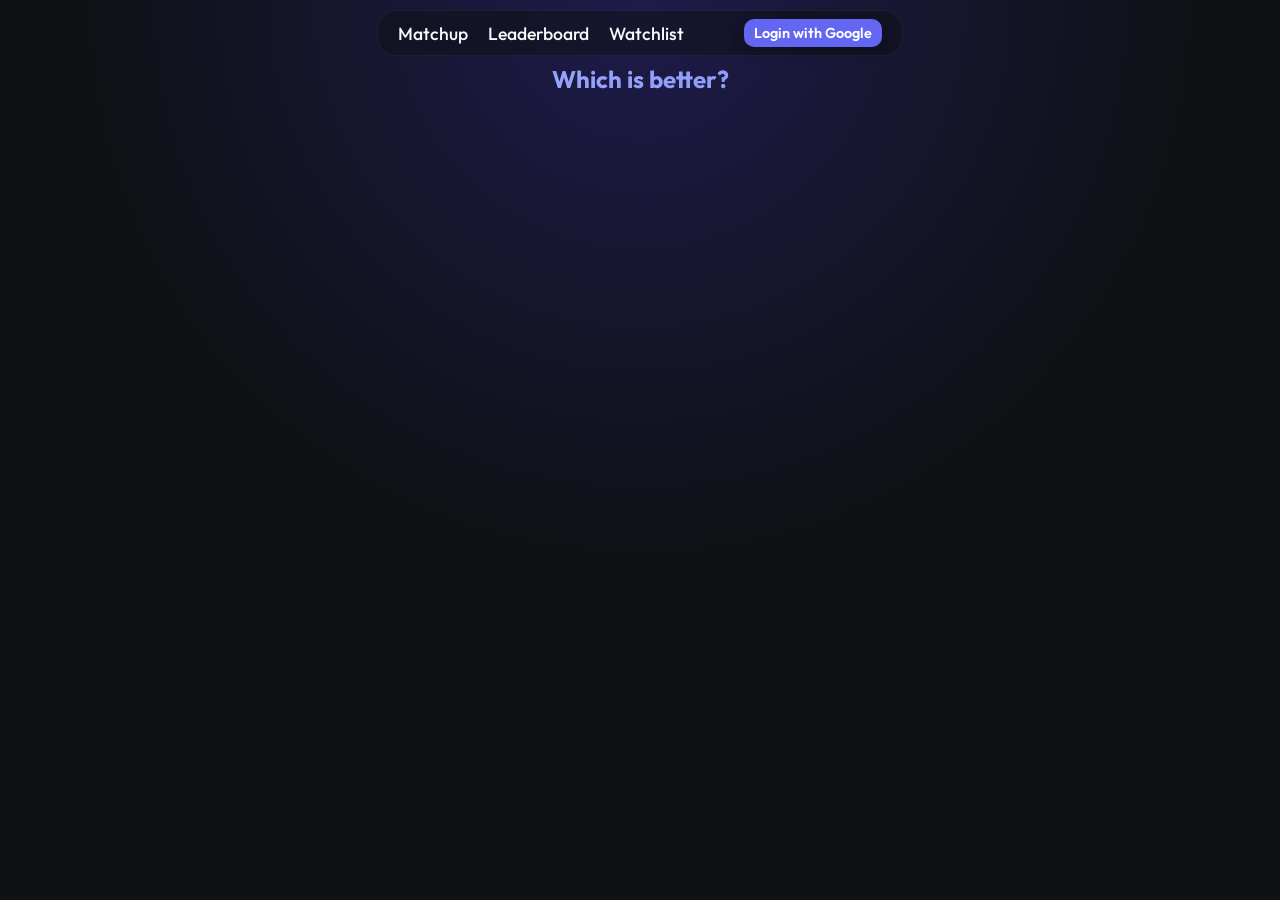
==== frontend/index.html @ a0fabbce "Implemented watchlist and added shows to pool" ====
<!DOCTYPE html>
<html lang="en">
<head>
    <meta charset="UTF-8">
    <meta name="viewport" content="width=device-width, initial-scale=1.0">
    <title>Anime Ranker - Vote</title>
    <link rel="stylesheet" href="style.css">
</head>
<body>
    <nav>
        <a href="index.html">Matchup</a>
        <a href="leaderboard.html">Leaderboard</a>
        <a href="watchlist.html">Watchlist</a>
        
        <span id="user-info" style="margin-left: 20px; color: #888;"></span>
        <button id="login-btn" style="padding: 5px 10px; font-size: 0.9rem;">Login with Google</button>
        <button id="logout-btn" style="display: none; padding: 5px 10px; font-size: 0.9rem; background-color: #d32f2f;">Logout</button>
    </nav>

    <h1>Which is better?</h1>
    
    <div id="loading" style="display: none;">Please log in to start ranking!</div>

    <div class="matchup-container" id="matchup-container" style="display: none;">
        <div class="anime-card" id="card-a">
            <img id="img-a" src="" alt="Anime A">
            <div class="card-content">
                <h2 id="title-a">Anime A</h2>
                <div class="button-group">
                    <button class="primary-btn" onclick="submitVote(1)">Choose This</button>
                    <button class="secondary-btn" onclick="markUnwatched([currentShowA.id])">Haven't seen this</button>
                </div>
            </div>
        </div>

        <div class="anime-card" id="card-b">
            <img id="img-b" src="" alt="Anime B">
            <div class="card-content">
                <h2 id="title-b">Anime B</h2>
                <div class="button-group">
                    <button class="primary-btn" onclick="submitVote(0)">Choose This</button>
                    <button class="secondary-btn" onclick="markUnwatched([currentShowB.id])">Haven't seen this</button>
                </div>
            </div>
        </div>
    </div>

    <div class="controls" id="controls" style="display: none;">
        <button onclick="submitVote(0.5)"> Tie</button>
        <!-- <button onclick="skipMatch()">Skip (Keep in pool)</button> -->
        <button onclick="markUnwatched([currentShowA.id, currentShowB.id])">Seen Neither</button>
    </div>

    <script type="module">
        import { initializeApp } from "https://www.gstatic.com/firebasejs/10.8.1/firebase-app.js";
        import { getAuth, signInWithPopup, GoogleAuthProvider, onAuthStateChanged, signOut } from "https://www.gstatic.com/firebasejs/10.8.1/firebase-auth.js";

        const firebaseConfig = {
            apiKey: "AIzaSyBffsnhQmA8X_AIrhDF7wW6IYUMDH_szPk",
            authDomain: "show-ranker-project.firebaseapp.com",
            projectId: "show-ranker-project",
            storageBucket: "show-ranker-project.firebasestorage.app",
            messagingSenderId: "10037187822",
            appId: "1:10037187822:web:5e36fbb62dabe0e2ac8fff",
            measurementId: "G-675E716Y2L"
        };

        const app = initializeApp(firebaseConfig);
        const auth = getAuth(app);
        const provider = new GoogleAuthProvider();

        // We will store the user's ID globally so our other functions can use it later
        window.currentUserUid = null;

        const loginBtn = document.getElementById('login-btn');
        const logoutBtn = document.getElementById('logout-btn');
        const userInfo = document.getElementById('user-info');
        const loadingDiv = document.getElementById('loading');

        loginBtn.addEventListener('click', () => {
            signInWithPopup(auth, provider).catch(error => console.error("Login failed:", error));
        });

        logoutBtn.addEventListener('click', () => {
            signOut(auth);
        });

        // This listens for login/logout events
        onAuthStateChanged(auth, (user) => {
            if (user) {
                window.currentUserUid = user.uid;
                const firstName = user.displayName ? user.displayName.split(' ')[0] : 'Guest';
                userInfo.innerText = `Welcome, ${firstName}!`;
                loginBtn.style.display = 'none';
                logoutBtn.style.display = 'inline-block';
                
                // Now that they are logged in, fetch the matchup!
                fetchMatchup();
            } else {
                window.currentUserUid = null;
                userInfo.innerText = '';
                loginBtn.style.display = 'inline-block';
                logoutBtn.style.display = 'none';
                
                // Hide game UI
                document.getElementById('matchup-container').style.display = 'none';
                document.getElementById('controls').style.display = 'none';
                loadingDiv.style.display = 'block';
                loadingDiv.innerText = "Please log in to start ranking!";
            }
        });
    </script>

    <script>
        const CLOUD_RUN_URL = 'https://anime-ranker-backend-10037187822.us-central1.run.app/api';
        const API_BASE = window.location.hostname === '127.0.0.1' || window.location.hostname === 'localhost' 
            ? 'http://127.0.0.1:8080/api' 
            : CLOUD_RUN_URL;
        let currentShowA = null;
        let currentShowB = null;

        async function fetchMatchup() {
            if (!window.currentUserUid) return; 

            document.getElementById('loading').style.display = 'block';
            document.getElementById('loading').innerText = "Loading matchup...";
            document.getElementById('matchup-container').style.display = 'none';
            document.getElementById('controls').style.display = 'none';

            try {
                // ADDED: ?uid= parameter
                const response = await fetch(`${API_BASE}/matchup?uid=${window.currentUserUid}`);
                const data = await response.json();
                
                currentShowA = data.show_a;
                currentShowB = data.show_b;

                document.getElementById('title-a').innerText = currentShowA.title;
                document.getElementById('img-a').src = `images/${currentShowA.id}.jpg`;
                
                document.getElementById('title-b').innerText = currentShowB.title;
                document.getElementById('img-b').src = `images/${currentShowB.id}.jpg`;

                document.getElementById('loading').style.display = 'none';
                document.getElementById('matchup-container').style.display = 'flex';
                document.getElementById('controls').style.display = 'block';
            } catch (error) {
                console.error("Error fetching matchup:", error);
            }
        }

        async function submitVote(outcome) {
            if (!window.currentUserUid) return;

            document.getElementById('matchup-container').style.display = 'none';
            document.getElementById('controls').style.display = 'none';
            document.getElementById('loading').style.display = 'block';
            document.getElementById('loading').innerText = "Saving vote...";

            try {
                await fetch(`${API_BASE}/vote`, {
                    method: 'POST',
                    headers: { 'Content-Type': 'application/json' },
                    body: JSON.stringify({
                        uid: window.currentUserUid, // ADDED: Passing the user ID
                        anime_a_id: currentShowA.id,
                        anime_b_id: currentShowB.id,
                        outcome: outcome
                    })
                });
                fetchMatchup(); 
            } catch (error) {
                console.error("Error saving vote:", error);
            }
        }

        async function markUnwatched(animeIds) {
            if (!window.currentUserUid) return;

            // Hide UI while loading
            document.getElementById('matchup-container').style.display = 'none';
            document.getElementById('controls').style.display = 'none';
            document.getElementById('loading').style.display = 'block';
            document.getElementById('loading').innerText = "Removing unwatched shows...";

            try {
                await fetch(`${API_BASE}/ignore`, {
                    method: 'POST',
                    headers: { 'Content-Type': 'application/json' },
                    body: JSON.stringify({
                        uid: window.currentUserUid,
                        anime_ids: animeIds // We pass the array of IDs here
                    })
                });
                
                // Fetch a new matchup immediately
                fetchMatchup(); 
            } catch (error) {
                console.error("Error ignoring shows:", error);
                document.getElementById('loading').innerText = "Error! Please refresh.";
            }
        }

        function skipMatch() {
            fetchMatchup();
        }
    </script>
</body>
</html>
---- frontend/style.css ----
@import url('https://fonts.googleapis.com/css2?family=Outfit:wght@400;500;600;700&display=swap');

:root {
    --bg-color: #0f1115;
    --card-bg: rgba(30, 33, 40, 0.7);
    --text-color: #f8fafc;
    --text-muted: #94a3b8;
    --primary-color: #6366f1;
    --primary-hover: #4f46e5;
    --secondary-color: #334155;
    --secondary-hover: #ef4444;
    --accent-glow: rgba(99, 102, 241, 0.4);
}

body {
    font-family: 'Outfit', sans-serif;
    background-color: var(--bg-color);
    background-image: radial-gradient(circle at 50% 0%, #1e1b4b 0%, var(--bg-color) 50%);
    background-repeat: no-repeat;
    background-attachment: fixed;
    color: var(--text-color);
    margin: 0;
    padding: 10px 20px;
    text-align: center;
    min-height: 100vh;
    min-height: -webkit-fill-available;
    box-sizing: border-box;
    overflow-x: hidden;
}

nav {
    display: flex;
    justify-content: center;
    align-items: center;
    margin-bottom: 8px;
    padding: 8px 20px;
    background: rgba(15, 17, 21, 0.5);
    backdrop-filter: blur(10px);
    border-radius: 20px;
    border: 1px solid rgba(255, 255, 255, 0.05);
    display: inline-flex;
    gap: 20px;
}

nav a {
    color: var(--text-color);
    text-decoration: none;
    font-size: 1.1rem;
    font-weight: 500;
    transition: color 0.3s, text-shadow 0.3s;
}

nav a:hover {
    color: var(--primary-color);
    text-shadow: 0 0 10px var(--accent-glow);
}

h1 {
    font-weight: 700;
    font-size: 1.5rem;
    margin-top: 0;
    margin-bottom: 4px;
    background: linear-gradient(to right, #a5b4fc, #818cf8);
    -webkit-background-clip: text;
    background-clip: text;
    -webkit-text-fill-color: transparent;
    color: transparent;
}

/* Matchup Page Styles */
.matchup-container {
    display: flex;
    justify-content: center;
    align-items: stretch;
    gap: 20px;
    flex-wrap: wrap;
    margin-bottom: 8px;
}

.anime-card {
    background-color: var(--card-bg);
    backdrop-filter: blur(12px);
    border: 1px solid rgba(255, 255, 255, 0.08);
    border-radius: 20px;
    padding: 14px;
    width: 270px;
    box-shadow: 0 10px 30px rgba(0, 0, 0, 0.5);
    display: flex;
    flex-direction: column;
    justify-content: space-between;
    transition: transform 0.3s cubic-bezier(0.175, 0.885, 0.32, 1.275), box-shadow 0.3s;
}

.anime-card:hover {
    transform: translateY(-5px);
    box-shadow: 0 15px 40px rgba(99, 102, 241, 0.2);
    border-color: rgba(99, 102, 241, 0.3);
}

.anime-card img {
    width: 100%;
    height: 38vh;
    max-height: 300px;
    object-fit: cover;
    border-radius: 12px;
    margin-bottom: 8px;
    box-shadow: 0 4px 12px rgba(0,0,0,0.4);
    transition: transform 0.4s ease;
}

.anime-card:hover img {
    transform: scale(1.03);
}

.anime-card h2 {
    font-size: 1.05rem;
    margin-bottom: 6px;
    font-weight: 600;
    line-height: 1.3;
}

.button-group {
    display: flex;
    flex-direction: column;
    gap: 8px;
}

button {
    background-color: var(--primary-color);
    color: white;
    border: none;
    padding: 10px 20px;
    border-radius: 10px;
    cursor: pointer;
    font-size: 1rem;
    font-weight: 600;
    font-family: inherit;
    transition: all 0.2s ease;
    box-shadow: 0 4px 15px rgba(0, 0, 0, 0.2);
}

button:hover {
    background-color: var(--primary-hover);
    transform: translateY(-2px);
    box-shadow: 0 6px 20px var(--accent-glow);
}

button:active {
    transform: translateY(1px);
}

.primary-btn {
    background: linear-gradient(135deg, #6366f1, #4f46e5);
}

.secondary-btn {
    background-color: var(--secondary-color);
    font-size: 0.9rem;
    padding: 8px 16px;
    color: var(--text-muted);
}

.secondary-btn:hover {
    background-color: var(--secondary-hover);
    color: white;
    box-shadow: 0 6px 20px rgba(239, 68, 68, 0.3);
}

.controls {
    display: flex;
    flex-wrap: wrap;
    justify-content: center;
    gap: 16px;
    padding: 0 20px;
    margin-top: 4px;
}

.controls button {
    background-color: rgba(51, 65, 85, 0.6);
    backdrop-filter: blur(5px);
    border: 1px solid rgba(255, 255, 255, 0.05);
    color: var(--text-color);
}

.controls button:hover {
    background-color: rgba(71, 85, 105, 0.8);
    border-color: rgba(255, 255, 255, 0.1);
}

/* Leaderboard Styles */
.leaderboard-list {
    max-width: 650px;
    margin: 0 auto;
    text-align: left;
    list-style-position: inside;
    padding: 0;
}

.leaderboard-item {
    background-color: var(--card-bg);
    backdrop-filter: blur(8px);
    border: 1px solid rgba(255, 255, 255, 0.05);
    margin-bottom: 12px;
    padding: 12px 20px;
    border-radius: 12px;
    display: flex;
    align-items: center;
    font-size: 1.1rem;
    transition: transform 0.2s, background-color 0.2s;
}

.leaderboard-item:hover {
    transform: scale(1.02);
    background-color: rgba(40, 44, 52, 0.8);
    border-color: rgba(99, 102, 241, 0.3);
}

.leaderboard-item img {
    width: 60px;
    height: 84px;
    object-fit: cover;
    border-radius: 6px;
    margin: 0 20px;
    box-shadow: 0 2px 8px rgba(0,0,0,0.3);
}

.rank {
    font-weight: 700;
    color: #a5b4fc;
    width: 40px; 
    flex-shrink: 0;
    font-size: 1.2rem;
}

.score {
    margin-left: auto;
    font-weight: 600;
    color: var(--text-muted);
    background: rgba(255,255,255,0.05);
    padding: 6px 12px;
    border-radius: 20px;
}

/* ===== Mobile Layout ===== */
@media (max-width: 680px) {
    body {
        padding: 8px 10px;
    }

    nav {
        padding: 8px 14px;
        gap: 12px;
        margin-bottom: 6px;
    }

    nav a {
        font-size: 0.95rem;
    }

    h1 {
        font-size: 1.3rem;
        margin-bottom: 4px;
    }

    .matchup-container {
        flex-direction: row;
        gap: 10px;
        margin-bottom: 6px;
    }

    .anime-card {
        width: calc(50% - 8px);
        padding: 10px;
        border-radius: 14px;
    }

    .anime-card img {
        height: 28vh;
        max-height: 200px;
        border-radius: 8px;
        margin-bottom: 6px;
    }

    .anime-card h2 {
        font-size: 0.85rem;
        margin-bottom: 6px;
    }

    .button-group {
        gap: 5px;
    }

    button {
        padding: 8px 12px;
        font-size: 0.85rem;
        border-radius: 8px;
    }

    .secondary-btn {
        padding: 6px 10px;
        font-size: 0.75rem;
    }

    .controls {
        gap: 8px;
        padding: 0 8px;
        margin-top: 2px;
    }

    .controls button {
        padding: 8px 14px;
        font-size: 0.85rem;
    }
}

/* Very small phones */
@media (max-width: 400px) {
    .anime-card img {
        height: 24vh;
        max-height: 160px;
    }

    .anime-card h2 {
        font-size: 0.78rem;
    }

    button {
        padding: 7px 10px;
        font-size: 0.8rem;
    }
}
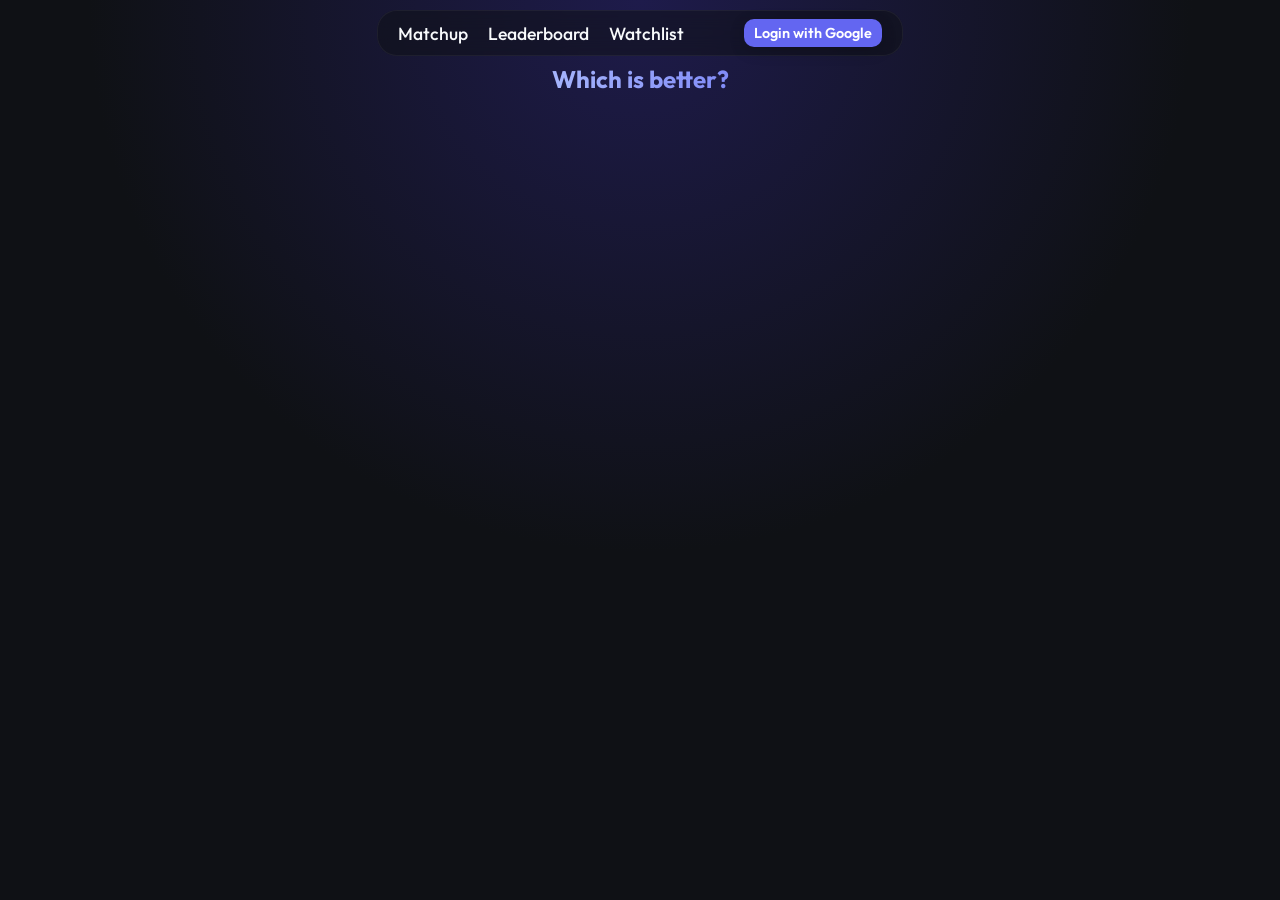
==== commit 9976d133: "Added Copy Top-10 feature and link to shows in watchlist" ====
--- a/frontend/index.html
+++ b/frontend/index.html
@@ -1,10 +1,19 @@
 <!DOCTYPE html>
 <html lang="en">
 <head>
+    <!-- Google tag (gtag.js) -->
+    <script async src="https://www.googletagmanager.com/gtag/js?id=G-675E716Y2L"></script>
+    <script>
+    window.dataLayer = window.dataLayer || [];
+    function gtag(){dataLayer.push(arguments);}
+    gtag('js', new Date());
+
+    gtag('config', 'G-675E716Y2L');
+    </script>
     <meta charset="UTF-8">
     <meta name="viewport" content="width=device-width, initial-scale=1.0">
     <title>Anime Ranker - Vote</title>
-    <link rel="stylesheet" href="style.css">
+    <link rel="stylesheet" href="style.css?v=3">
 </head>
 <body>
     <nav>
@@ -19,7 +28,8 @@
 
     <h1>Which is better?</h1>
     
-    <div id="loading" style="display: none;">Please log in to start ranking!</div>
+    <div id="auth-warning" class="auth-warning-box" style="display: none;">Please log in to start ranking!</div>
+    <div id="loading" style="display: none;">Loading...</div>
 
     <div class="matchup-container" id="matchup-container" style="display: none;">
         <div class="anime-card" id="card-a">
@@ -76,6 +86,7 @@
         const logoutBtn = document.getElementById('logout-btn');
         const userInfo = document.getElementById('user-info');
         const loadingDiv = document.getElementById('loading');
+        const authWarning = document.getElementById('auth-warning');
 
         loginBtn.addEventListener('click', () => {
             signInWithPopup(auth, provider).catch(error => console.error("Login failed:", error));
@@ -93,6 +104,7 @@
                 userInfo.innerText = `Welcome, ${firstName}!`;
                 loginBtn.style.display = 'none';
                 logoutBtn.style.display = 'inline-block';
+                authWarning.style.display = 'none';
                 
                 // Now that they are logged in, fetch the matchup!
                 fetchMatchup();
@@ -105,8 +117,8 @@
                 // Hide game UI
                 document.getElementById('matchup-container').style.display = 'none';
                 document.getElementById('controls').style.display = 'none';
-                loadingDiv.style.display = 'block';
-                loadingDiv.innerText = "Please log in to start ranking!";
+                loadingDiv.style.display = 'none';
+                authWarning.style.display = 'block';
             }
         });
     </script>
@@ -136,10 +148,10 @@
                 currentShowB = data.show_b;
 
                 document.getElementById('title-a').innerText = currentShowA.title;
-                document.getElementById('img-a').src = `images/${currentShowA.id}.jpg`;
+                document.getElementById('img-a').src = `images/${currentShowA.id}.webp`;
                 
                 document.getElementById('title-b').innerText = currentShowB.title;
-                document.getElementById('img-b').src = `images/${currentShowB.id}.jpg`;
+                document.getElementById('img-b').src = `images/${currentShowB.id}.webp`;
 
                 document.getElementById('loading').style.display = 'none';
                 document.getElementById('matchup-container').style.display = 'flex';
--- a/frontend/style.css
+++ b/frontend/style.css
@@ -1,5 +1,8 @@
 @import url('https://fonts.googleapis.com/css2?family=Outfit:wght@400;500;600;700&display=swap');
 
+/* =========================================
+   1. VARIABLES & THEME
+========================================= */
 :root {
     --bg-color: #0f1115;
     --card-bg: rgba(30, 33, 40, 0.7);
@@ -12,6 +15,9 @@
     --accent-glow: rgba(99, 102, 241, 0.4);
 }
 
+/* =========================================
+   2. BASE & TYPOGRAPHY
+========================================= */
 body {
     font-family: 'Outfit', sans-serif;
     background-color: var(--bg-color);
@@ -26,33 +32,9 @@
     min-height: -webkit-fill-available;
     box-sizing: border-box;
     overflow-x: hidden;
-}
-
-nav {
     display: flex;
-    justify-content: center;
+    flex-direction: column;
     align-items: center;
-    margin-bottom: 8px;
-    padding: 8px 20px;
-    background: rgba(15, 17, 21, 0.5);
-    backdrop-filter: blur(10px);
-    border-radius: 20px;
-    border: 1px solid rgba(255, 255, 255, 0.05);
-    display: inline-flex;
-    gap: 20px;
-}
-
-nav a {
-    color: var(--text-color);
-    text-decoration: none;
-    font-size: 1.1rem;
-    font-weight: 500;
-    transition: color 0.3s, text-shadow 0.3s;
-}
-
-nav a:hover {
-    color: var(--primary-color);
-    text-shadow: 0 0 10px var(--accent-glow);
 }
 
 h1 {
@@ -67,64 +49,64 @@
     color: transparent;
 }
 
-/* Matchup Page Styles */
-.matchup-container {
-    display: flex;
+/* =========================================
+   3. NAVIGATION & AUTH
+========================================= */
+nav {
+    display: inline-flex;
+    flex-wrap: wrap;
     justify-content: center;
-    align-items: stretch;
-    gap: 20px;
-    flex-wrap: wrap;
+    align-items: center;
     margin-bottom: 8px;
-}
-
-.anime-card {
-    background-color: var(--card-bg);
-    backdrop-filter: blur(12px);
-    border: 1px solid rgba(255, 255, 255, 0.08);
+    padding: 8px 20px;
+    background: rgba(15, 17, 21, 0.5);
+    backdrop-filter: blur(10px);
     border-radius: 20px;
-    padding: 14px;
-    width: 270px;
-    box-shadow: 0 10px 30px rgba(0, 0, 0, 0.5);
-    display: flex;
-    flex-direction: column;
-    justify-content: space-between;
-    transition: transform 0.3s cubic-bezier(0.175, 0.885, 0.32, 1.275), box-shadow 0.3s;
-}
-
-.anime-card:hover {
-    transform: translateY(-5px);
-    box-shadow: 0 15px 40px rgba(99, 102, 241, 0.2);
-    border-color: rgba(99, 102, 241, 0.3);
-}
-
-.anime-card img {
+    border: 1px solid rgba(255, 255, 255, 0.05);
+    gap: 12px 20px;
+}
+
+.page-container {
     width: 100%;
-    height: 38vh;
-    max-height: 300px;
-    object-fit: cover;
-    border-radius: 12px;
-    margin-bottom: 8px;
-    box-shadow: 0 4px 12px rgba(0,0,0,0.4);
-    transition: transform 0.4s ease;
-}
-
-.anime-card:hover img {
-    transform: scale(1.03);
-}
-
-.anime-card h2 {
-    font-size: 1.05rem;
-    margin-bottom: 6px;
-    font-weight: 600;
-    line-height: 1.3;
-}
-
-.button-group {
-    display: flex;
-    flex-direction: column;
-    gap: 8px;
-}
-
+    max-width: 700px;
+    margin: 0 auto;
+}
+
+nav a {
+    color: var(--text-color);
+    text-decoration: none;
+    font-size: 1.1rem;
+    font-weight: 500;
+    transition: color 0.3s, text-shadow 0.3s;
+}
+
+nav a:hover {
+    color: var(--primary-color);
+    text-shadow: 0 0 10px var(--accent-glow);
+}
+
+#user-info {
+    margin-left: 20px;
+    color: var(--text-muted);
+}
+
+#login-btn, #logout-btn {
+    padding: 6px 12px;
+    font-size: 0.9rem;
+}
+
+#logout-btn {
+    background-color: #d32f2f;
+}
+
+#logout-btn:hover {
+    background-color: #b71c1c;
+    box-shadow: 0 4px 15px rgba(211, 47, 47, 0.3);
+}
+
+/* =========================================
+   4. BUTTONS & CONTROLS
+========================================= */
 button {
     background-color: var(--primary-color);
     color: white;
@@ -166,13 +148,18 @@
     box-shadow: 0 6px 20px rgba(239, 68, 68, 0.3);
 }
 
+.controls-wrapper {
+    max-width: 650px;
+    margin: 0 auto 20px auto;
+}
+
 .controls {
     display: flex;
     flex-wrap: wrap;
     justify-content: center;
-    gap: 16px;
-    padding: 0 20px;
-    margin-top: 4px;
+    align-items: center;
+    gap: 10px;
+    margin-bottom: 0;
 }
 
 .controls button {
@@ -180,14 +167,132 @@
     backdrop-filter: blur(5px);
     border: 1px solid rgba(255, 255, 255, 0.05);
     color: var(--text-color);
-}
-
-.controls button:hover {
+    transition: all 0.3s ease;
+}
+
+.controls button.active-toggle {
+    background-color: var(--primary-color);
+    border-color: var(--primary-hover);
+    box-shadow: 0 4px 15px var(--accent-glow);
+    color: white;
+}
+
+.controls button:hover:not(.active-toggle) {
     background-color: rgba(71, 85, 105, 0.8);
     border-color: rgba(255, 255, 255, 0.1);
 }
 
-/* Leaderboard Styles */
+/* =========================================
+   5. MATCHUP CARDS
+========================================= */
+.matchup-container {
+    display: flex;
+    justify-content: center;
+    align-items: stretch;
+    gap: 20px;
+    flex-wrap: wrap;
+    margin-bottom: 8px;
+}
+
+.anime-card {
+    background-color: var(--card-bg);
+    backdrop-filter: blur(12px);
+    border: 1px solid rgba(255, 255, 255, 0.08);
+    border-radius: 20px;
+    padding: 14px;
+    width: min(250px, 30vh);
+    box-shadow: 0 10px 30px rgba(0, 0, 0, 0.5);
+    display: flex;
+    flex-direction: column;
+    justify-content: space-between;
+    transition: transform 0.3s cubic-bezier(0.175, 0.885, 0.32, 1.275), box-shadow 0.3s;
+}
+
+.anime-card:hover {
+    transform: translateY(-5px);
+    box-shadow: 0 15px 40px rgba(99, 102, 241, 0.2);
+    border-color: rgba(99, 102, 241, 0.3);
+}
+
+.anime-card img {
+    width: 100%;
+    height: auto;
+    aspect-ratio: 46 / 64; 
+    object-fit: cover; 
+    border-radius: 12px;
+    margin-bottom: 8px;
+    box-shadow: 0 4px 12px rgba(0,0,0,0.4);
+    transition: transform 0.4s ease;
+}
+
+.anime-card:hover img {
+    transform: scale(1.03);
+}
+
+.anime-card h2 {
+    font-size: 1.05rem;
+    margin-bottom: 6px;
+    font-weight: 600;
+    line-height: 1.3;
+}
+
+.button-group {
+    display: flex;
+    flex-direction: column;
+    gap: 8px;
+}
+
+/* =========================================
+   6. LEADERBOARD COMPONENTS
+========================================= */
+.export-btn {
+    background-color: #10b981 !important;
+    border-color: #10b981 !important;
+    padding: 8px 16px;
+    font-size: 0.85rem;
+    display: inline-flex;
+    align-items: center;
+    gap: 6px;
+    color: white !important;
+    margin-left: 4px;
+}
+
+.export-btn:hover {
+    background-color: #059669 !important;
+    border-color: #059669 !important;
+    box-shadow: 0 6px 20px rgba(16, 185, 129, 0.3) !important;
+}
+
+.auth-warning-box {
+    color: var(--text-muted);
+    background: var(--card-bg);
+    backdrop-filter: blur(8px);
+    border: 1px solid rgba(255, 255, 255, 0.05);
+    border-radius: 12px;
+    padding: 24px 32px;
+    margin: 20px auto;
+    max-width: 500px;
+    font-size: 1.05rem;
+    line-height: 1.5;
+}
+
+#loading {
+    color: var(--text-muted);
+    font-size: 1rem;
+    padding: 20px;
+}
+
+@keyframes fadeInUp {
+    from {
+        opacity: 0;
+        transform: translateY(12px);
+    }
+    to {
+        opacity: 1;
+        transform: translateY(0);
+    }
+}
+
 .leaderboard-list {
     max-width: 650px;
     margin: 0 auto;
@@ -200,13 +305,14 @@
     background-color: var(--card-bg);
     backdrop-filter: blur(8px);
     border: 1px solid rgba(255, 255, 255, 0.05);
-    margin-bottom: 12px;
-    padding: 12px 20px;
+    margin-bottom: 10px;
+    padding: 10px 16px;
     border-radius: 12px;
     display: flex;
     align-items: center;
-    font-size: 1.1rem;
-    transition: transform 0.2s, background-color 0.2s;
+    font-size: 1.05rem;
+    transition: transform 0.2s, background-color 0.2s, border-color 0.2s;
+    animation: fadeInUp 0.35s ease both;
 }
 
 .leaderboard-item:hover {
@@ -216,12 +322,20 @@
 }
 
 .leaderboard-item img {
-    width: 60px;
-    height: 84px;
+    width: 54px;
+    height: 76px;
     object-fit: cover;
     border-radius: 6px;
-    margin: 0 20px;
+    margin: 0 16px;
     box-shadow: 0 2px 8px rgba(0,0,0,0.3);
+    flex-shrink: 0;
+}
+
+.leaderboard-item .title {
+    flex: 1;
+    min-width: 0;
+    overflow: hidden;
+    text-overflow: ellipsis;
 }
 
 .rank {
@@ -229,7 +343,8 @@
     color: #a5b4fc;
     width: 40px; 
     flex-shrink: 0;
-    font-size: 1.2rem;
+    font-size: 1.15rem;
+    text-align: center;
 }
 
 .score {
@@ -237,20 +352,47 @@
     font-weight: 600;
     color: var(--text-muted);
     background: rgba(255,255,255,0.05);
-    padding: 6px 12px;
+    padding: 5px 12px;
     border-radius: 20px;
-}
-
-/* ===== Mobile Layout ===== */
+    font-size: 0.9rem;
+    white-space: nowrap;
+    flex-shrink: 0;
+}
+
+.unranked-item {
+    opacity: 0.5;
+    background-color: rgba(26, 26, 26, 0.6);
+}
+
+.unranked-badge {
+    font-size: 0.75rem;
+    color: #888;
+    background-color: rgba(51, 51, 51, 0.8);
+    padding: 2px 6px;
+    border-radius: 4px;
+    margin-left: 8px;
+    vertical-align: middle;
+}
+
+/* =========================================
+   7. RESPONSIVE DESIGN (MOBILE)
+========================================= */
 @media (max-width: 680px) {
     body {
         padding: 8px 10px;
     }
 
+    #user-info {
+        display: none; 
+    }
+    
     nav {
-        padding: 8px 14px;
-        gap: 12px;
+        padding: 8px 12px;
+        gap: 6px 12px;
         margin-bottom: 6px;
+        max-width: 100%;
+        box-sizing: border-box;
+        border-radius: 14px;
     }
 
     nav a {
@@ -275,8 +417,6 @@
     }
 
     .anime-card img {
-        height: 28vh;
-        max-height: 200px;
         border-radius: 8px;
         margin-bottom: 6px;
     }
@@ -303,7 +443,7 @@
 
     .controls {
         gap: 8px;
-        padding: 0 8px;
+        padding: 0;
         margin-top: 2px;
     }
 
@@ -311,15 +451,41 @@
         padding: 8px 14px;
         font-size: 0.85rem;
     }
-}
-
-/* Very small phones */
+
+    .export-btn {
+        font-size: 0.8rem !important;
+        padding: 7px 12px;
+    }
+
+    .leaderboard-item {
+        padding: 8px 12px;
+        font-size: 0.95rem;
+    }
+
+    .leaderboard-item img {
+        width: 44px;
+        height: 62px;
+        margin: 0 10px;
+    }
+
+    .rank {
+        width: 32px;
+        font-size: 1rem;
+    }
+
+    .score {
+        padding: 4px 10px;
+        font-size: 0.8rem;
+    }
+
+    .auth-warning-box {
+        padding: 18px 20px;
+        font-size: 0.95rem;
+        margin: 16px auto;
+    }
+}
+
 @media (max-width: 400px) {
-    .anime-card img {
-        height: 24vh;
-        max-height: 160px;
-    }
-
     .anime-card h2 {
         font-size: 0.78rem;
     }
@@ -328,4 +494,13 @@
         padding: 7px 10px;
         font-size: 0.8rem;
     }
+
+    .controls {
+        gap: 6px;
+    }
+
+    .controls button {
+        padding: 7px 10px;
+        font-size: 0.78rem;
+    }
 }
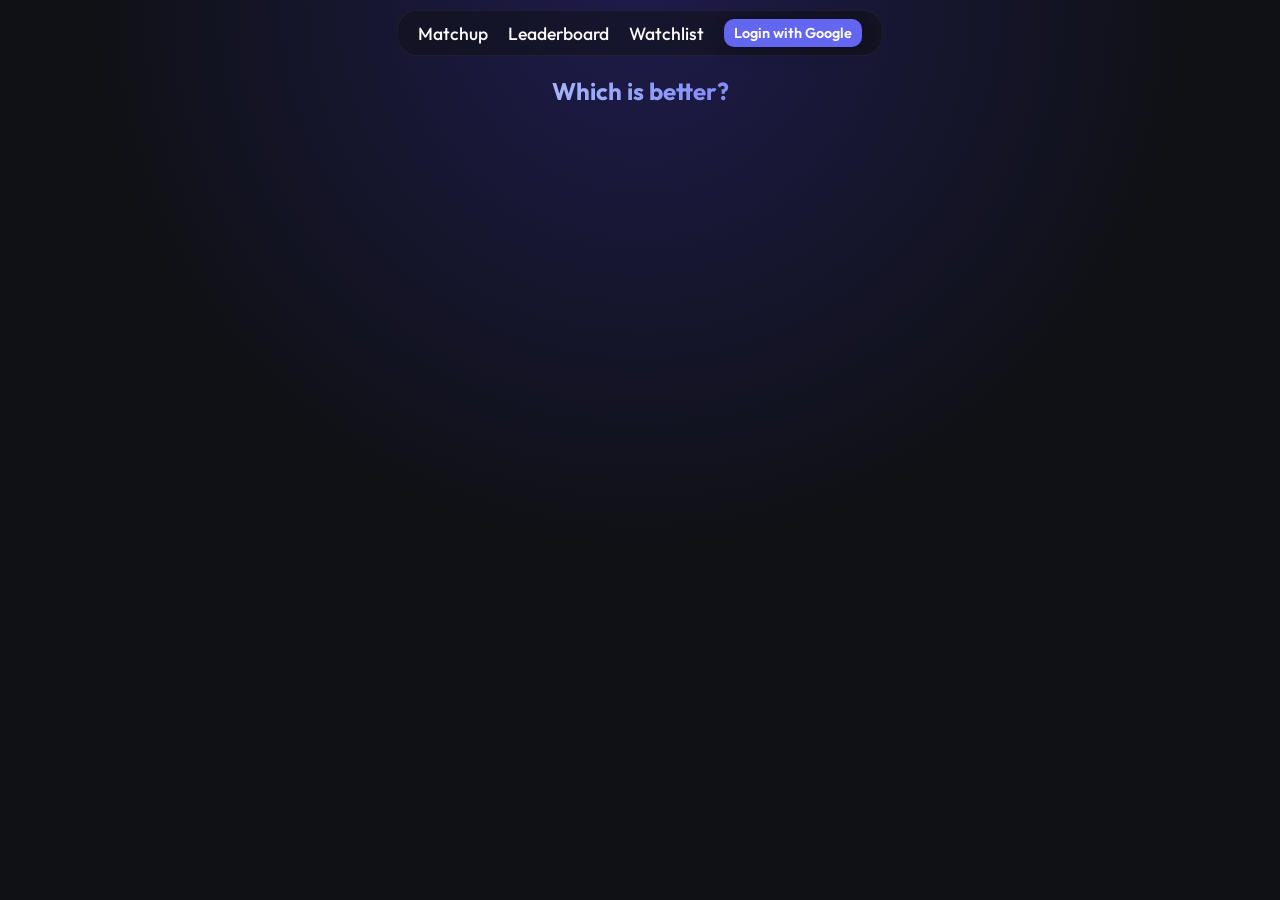
==== commit 531c8913: "Adding user-based statistics on backend" ====
--- a/frontend/index.html
+++ b/frontend/index.html
@@ -21,14 +21,15 @@
         <a href="leaderboard.html">Leaderboard</a>
         <a href="watchlist.html">Watchlist</a>
         
-        <span id="user-info" style="margin-left: 20px; color: #888;"></span>
         <button id="login-btn" style="padding: 5px 10px; font-size: 0.9rem;">Login with Google</button>
-        <button id="logout-btn" style="display: none; padding: 5px 10px; font-size: 0.9rem; background-color: #d32f2f;">Logout</button>
+        <a href="account.html" id="profile-link" style="display: none; margin-left: 15px; vertical-align: middle;">
+            <img id="profile-pic" src="" alt="Profile" style="width: 32px; height: 32px; border-radius: 50%; border: 2px solid var(--primary-color); object-fit: cover;">
+        </a>
     </nav>
 
     <h1>Which is better?</h1>
     
-    <div id="auth-warning" class="auth-warning-box" style="display: none;">Please log in to start ranking!</div>
+    <div id="auth-warning" class="auth-warning-box" style="display: none;">Please log in!</div>
     <div id="loading" style="display: none;">Loading...</div>
 
     <div class="matchup-container" id="matchup-container" style="display: none;">
@@ -62,76 +63,22 @@
     </div>
 
     <script type="module">
-        import { initializeApp } from "https://www.gstatic.com/firebasejs/10.8.1/firebase-app.js";
-        import { getAuth, signInWithPopup, GoogleAuthProvider, onAuthStateChanged, signOut } from "https://www.gstatic.com/firebasejs/10.8.1/firebase-auth.js";
+        import { initAuth } from './js/auth.js';
+        import { API_BASE } from './js/api.js';
 
-        const firebaseConfig = {
-            apiKey: "AIzaSyBffsnhQmA8X_AIrhDF7wW6IYUMDH_szPk",
-            authDomain: "show-ranker-project.firebaseapp.com",
-            projectId: "show-ranker-project",
-            storageBucket: "show-ranker-project.firebasestorage.app",
-            messagingSenderId: "10037187822",
-            appId: "1:10037187822:web:5e36fbb62dabe0e2ac8fff",
-            measurementId: "G-675E716Y2L"
-        };
-
-        const app = initializeApp(firebaseConfig);
-        const auth = getAuth(app);
-        const provider = new GoogleAuthProvider();
-
-        // We will store the user's ID globally so our other functions can use it later
-        window.currentUserUid = null;
-
-        const loginBtn = document.getElementById('login-btn');
-        const logoutBtn = document.getElementById('logout-btn');
-        const userInfo = document.getElementById('user-info');
-        const loadingDiv = document.getElementById('loading');
-        const authWarning = document.getElementById('auth-warning');
-
-        loginBtn.addEventListener('click', () => {
-            signInWithPopup(auth, provider).catch(error => console.error("Login failed:", error));
-        });
-
-        logoutBtn.addEventListener('click', () => {
-            signOut(auth);
-        });
-
-        // This listens for login/logout events
-        onAuthStateChanged(auth, (user) => {
-            if (user) {
-                window.currentUserUid = user.uid;
-                const firstName = user.displayName ? user.displayName.split(' ')[0] : 'Guest';
-                userInfo.innerText = `Welcome, ${firstName}!`;
-                loginBtn.style.display = 'none';
-                logoutBtn.style.display = 'inline-block';
-                authWarning.style.display = 'none';
-                
-                // Now that they are logged in, fetch the matchup!
-                fetchMatchup();
-            } else {
-                window.currentUserUid = null;
-                userInfo.innerText = '';
-                loginBtn.style.display = 'inline-block';
-                logoutBtn.style.display = 'none';
-                
-                // Hide game UI
-                document.getElementById('matchup-container').style.display = 'none';
-                document.getElementById('controls').style.display = 'none';
-                loadingDiv.style.display = 'none';
-                authWarning.style.display = 'block';
-            }
-        });
-    </script>
-
-    <script>
-        const CLOUD_RUN_URL = 'https://anime-ranker-backend-10037187822.us-central1.run.app/api';
-        const API_BASE = window.location.hostname === '127.0.0.1' || window.location.hostname === 'localhost' 
-            ? 'http://127.0.0.1:8080/api' 
-            : CLOUD_RUN_URL;
         let currentShowA = null;
         let currentShowB = null;
 
-        async function fetchMatchup() {
+        initAuth(
+            (user) => { window.fetchMatchup(); },
+            () => {
+                document.getElementById('matchup-container').style.display = 'none';
+                document.getElementById('controls').style.display = 'none';
+                document.getElementById('loading').style.display = 'none';
+            }
+        );
+
+        window.fetchMatchup = async function() {
             if (!window.currentUserUid) return; 
 
             document.getElementById('loading').style.display = 'block';
@@ -140,7 +87,6 @@
             document.getElementById('controls').style.display = 'none';
 
             try {
-                // ADDED: ?uid= parameter
                 const response = await fetch(`${API_BASE}/matchup?uid=${window.currentUserUid}`);
                 const data = await response.json();
                 
@@ -159,9 +105,9 @@
             } catch (error) {
                 console.error("Error fetching matchup:", error);
             }
-        }
+        };
 
-        async function submitVote(outcome) {
+        window.submitVote = async function(outcome) {
             if (!window.currentUserUid) return;
 
             document.getElementById('matchup-container').style.display = 'none';
@@ -180,13 +126,13 @@
                         outcome: outcome
                     })
                 });
-                fetchMatchup(); 
+                window.fetchMatchup(); 
             } catch (error) {
                 console.error("Error saving vote:", error);
             }
-        }
+        };
 
-        async function markUnwatched(animeIds) {
+        window.markUnwatched = async function(animeIds) {
             if (!window.currentUserUid) return;
 
             // Hide UI while loading
@@ -206,16 +152,16 @@
                 });
                 
                 // Fetch a new matchup immediately
-                fetchMatchup(); 
+                window.fetchMatchup(); 
             } catch (error) {
                 console.error("Error ignoring shows:", error);
                 document.getElementById('loading').innerText = "Error! Please refresh.";
             }
-        }
+        };
 
-        function skipMatch() {
-            fetchMatchup();
-        }
+        window.skipMatch = function() {
+            window.fetchMatchup();
+        };
     </script>
 </body>
 </html>
--- a/frontend/style.css
+++ b/frontend/style.css
@@ -57,7 +57,7 @@
     flex-wrap: wrap;
     justify-content: center;
     align-items: center;
-    margin-bottom: 8px;
+    margin-bottom: 20px;
     padding: 8px 20px;
     background: rgba(15, 17, 21, 0.5);
     backdrop-filter: blur(10px);
@@ -271,7 +271,9 @@
     border-radius: 12px;
     padding: 24px 32px;
     margin: 20px auto;
+    width: 100%;
     max-width: 500px;
+    box-sizing: border-box;
     font-size: 1.05rem;
     line-height: 1.5;
 }
